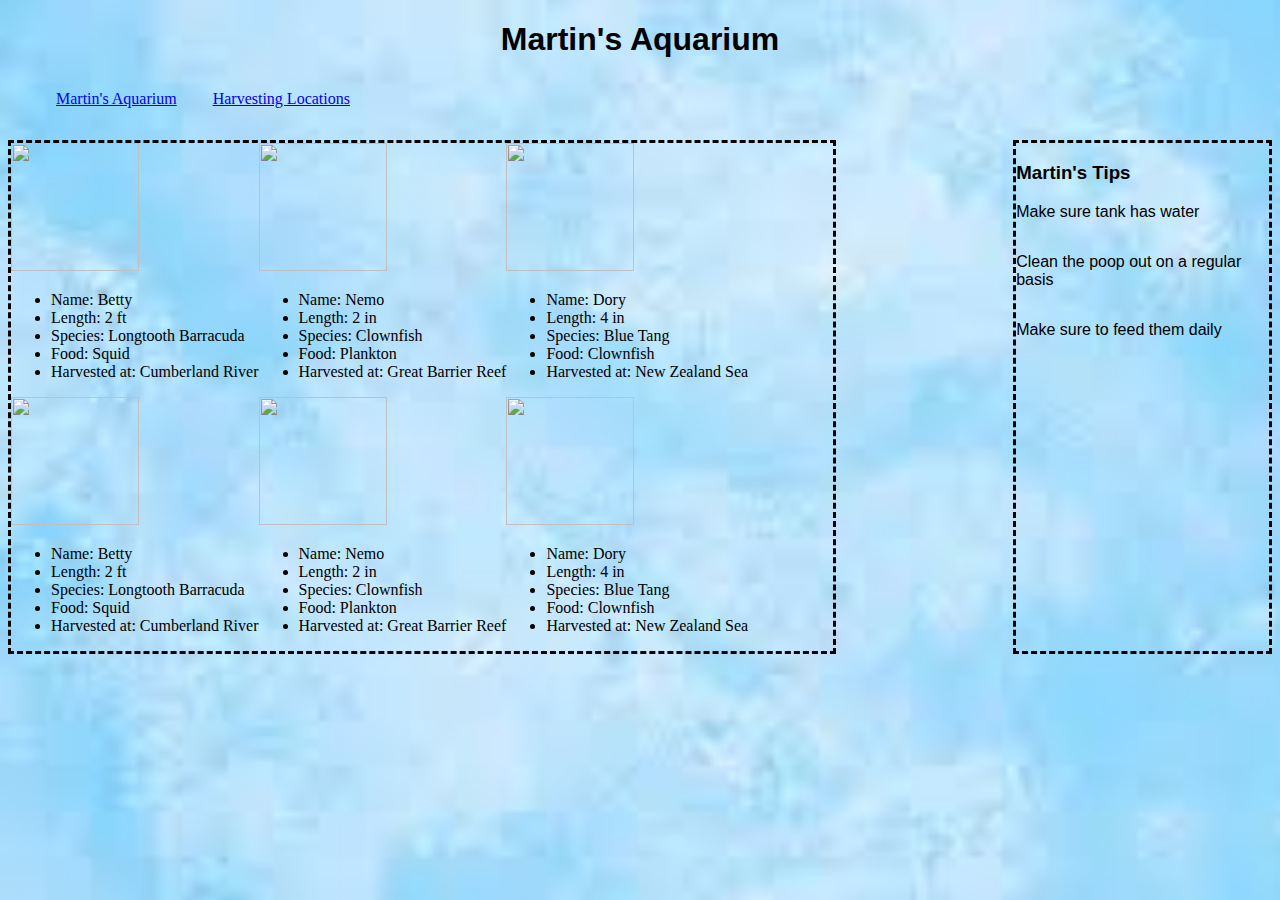
==== index.html @ f1f87197 "initial commit" ====
<!doctype html>
<html lang="en">

<head>
    <meta charset="utf-8">
    <title>Nashville Software School</title>
    <link rel="stylesheet" href="./styles/main.css">

</head>

<body>
    <header>
        <h1>Martin's Aquarium</h1>
        <nav class="navigation">
            <a class="navigation__link" href="index.html">Martin's Aquarium</a>
            <a class="navigation__link" href="locations.html">Harvesting Locations</a>
        </nav>
    </header>

    <main class="container">
        <article class="fishList bordered">
            <section class="fish">
                <img class="fish__image" src="https://i.ytimg.com/vi/z_XlTRYLZ1Q/maxresdefault.jpg" />
                <div class="fish__details">
                    <ul>
                        <li>Name: Betty</li>
                        <li>Length: 2 ft</li>
                        <li>Species: Longtooth Barracuda</li>
                        <li>Food: Squid</li>
                        <li>Harvested at: Cumberland River</li>
                    </ul>
                </div>
            </section>
            <section class="fish">
                <img class="fish__image" src="https://external-content.duckduckgo.com/iu/?u=https%3A%2F%2Ftse1.mm.bing.net%2Fth%3Fid%3DOIP.7xhhlta3q-wVKpgzGdTlpAHaFj%26pid%3DApi&f=1" />
                <div class="fish__details">
                    <ul>
                        <li>Name: Nemo</li>
                        <li>Length: 2 in</li>
                        <li>Species: Clownfish</li>
                        <li>Food: Plankton</li>
                        <li>Harvested at: Great Barrier Reef</li>
                    </ul>
                </div>
            </section>
            <section class="fish">
                <img class="fish__image" src="https://external-content.duckduckgo.com/iu/?u=https%3A%2F%2Fthedisneyinme.files.wordpress.com%2F2013%2F12%2Fdory.jpg&f=1&nofb=1" />
                <div class="fish__details">
                    <ul>
                        <li>Name: Dory</li>
                        <li>Length: 4 in</li>
                        <li>Species: Blue Tang</li>
                        <li>Food: Clownfish</li>
                        <li>Harvested at: New Zealand Sea</li>
                    </ul>
                </div>
            </section>
            <section class="fish">
                <img class="fish__image" src="https://i.ytimg.com/vi/z_XlTRYLZ1Q/maxresdefault.jpg" />
                <div class="fish__details">
                    <ul>
                        <li>Name: Betty</li>
                        <li>Length: 2 ft</li>
                        <li>Species: Longtooth Barracuda</li>
                        <li>Food: Squid</li>
                        <li>Harvested at: Cumberland River</li>
                    </ul>
                </div>
            </section>
            <section class="fish">
                <img class="fish__image" src="https://external-content.duckduckgo.com/iu/?u=https%3A%2F%2Ftse1.mm.bing.net%2Fth%3Fid%3DOIP.7xhhlta3q-wVKpgzGdTlpAHaFj%26pid%3DApi&f=1" />
                <div class="fish__details">
                    <ul>
                        <li>Name: Nemo</li>
                        <li>Length: 2 in</li>
                        <li>Species: Clownfish</li>
                        <li>Food: Plankton</li>
                        <li>Harvested at: Great Barrier Reef</li>
                    </ul>
                </div>
            </section>
            <section class="fish">
                <img class="fish__image" src="https://external-content.duckduckgo.com/iu/?u=https%3A%2F%2Fthedisneyinme.files.wordpress.com%2F2013%2F12%2Fdory.jpg&f=1&nofb=1" />
                <div class="fish__details">
                    <ul>
                        <li>Name: Dory</li>
                        <li>Length: 4 in</li>
                        <li>Species: Blue Tang</li>
                        <li>Food: Clownfish</li>
                        <li>Harvested at: New Zealand Sea</li>
                    </ul>
                </div>
            </section>
        </article>
        <aside class="tipList bordered">
            <header>
                <h3>Martin's Tips</h3>
            </header>
            <section class="tip">Make sure tank has water</section>
            <section class="tip">Clean the poop out on a regular basis</section>
            <section class="tip">Make sure to feed them daily</section>
        </aside>
    </main>


    <script type="module" src="./scripts/main.js"></script>
</body>

</html>
---- styles/main.css ----
.container {
    display: flex;
    flex-wrap: nowrap;
    justify-content: space-between;
}

.navigation {
    margin: 2em;
    
}

.navigation__link {
    padding: 0 1em 0 1em;
}

.fishList {
    flex-basis: 65%;
    display: flex;
    flex-wrap: wrap;
}

.fish__image {
    width: 8rem;
    height: 8rem;
}

.tipList {
    flex-basis: 20%;
}

.tip {
    margin: 1rem 0 2rem 0;
}

.bordered {
    border: 3px dashed black;
}

body {
    background: url([data-uri]) no-repeat center fixed;  
    -webkit-background-size: cover;
    -moz-background-size: cover;
    -o-background-size: cover;
    background-size: cover;
}

h1 {
    text-align: center;
    font-family: Arial, Helvetica, sans-serif;
}

.tipList {
    font-family: sans-serif;
}
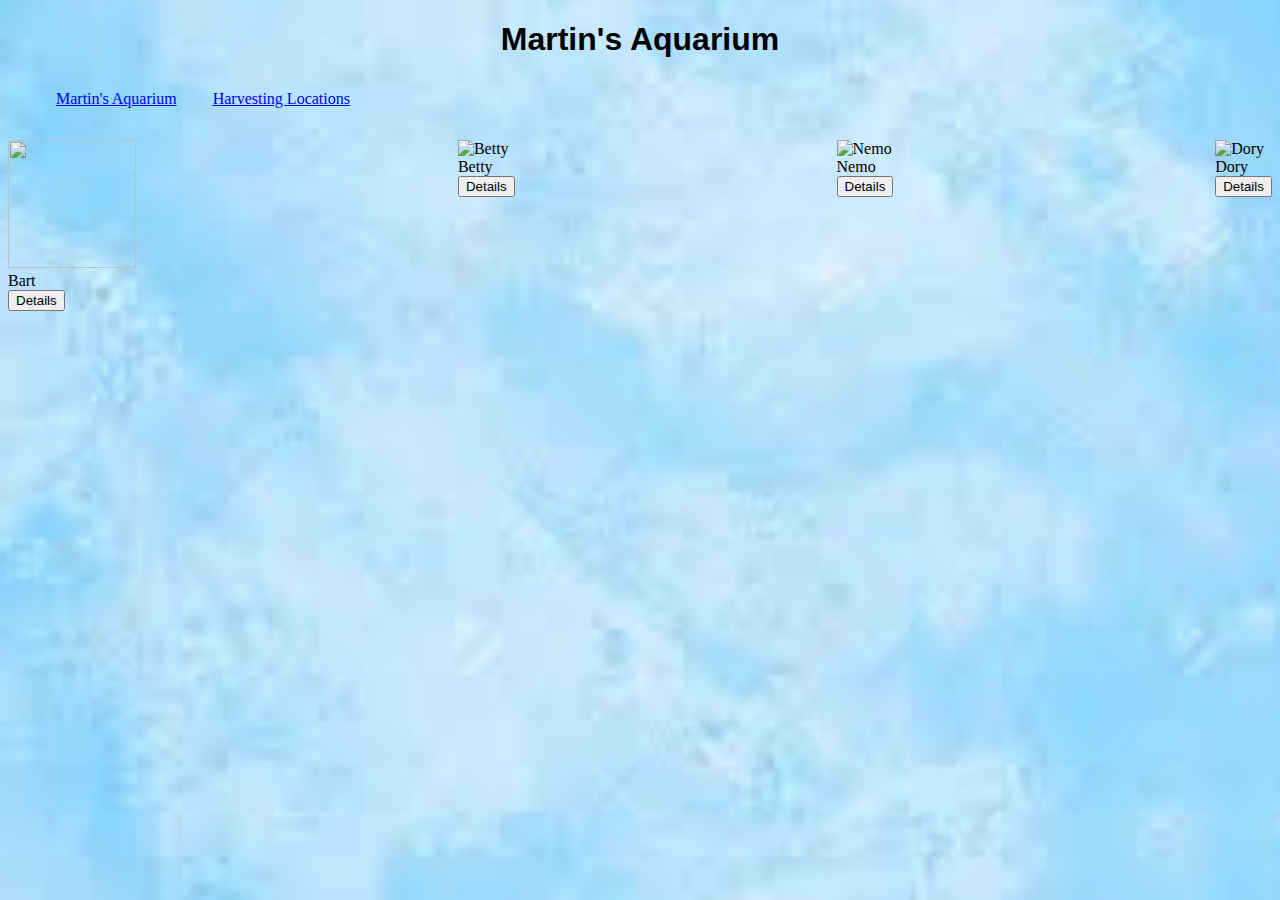
==== commit 3ba0570c: "added dialog boxes to fish" ====
--- a/index.html
+++ b/index.html
@@ -5,10 +5,12 @@
     <meta charset="utf-8">
     <title>Nashville Software School</title>
     <link rel="stylesheet" href="./styles/main.css">
+    
 
 </head>
 
 <body>
+    
     <header>
         <h1>Martin's Aquarium</h1>
         <nav class="navigation">
@@ -18,7 +20,54 @@
     </header>
 
     <main class="container">
-        <article class="fishList bordered">
+        <!-- Hey look! It's an HTML representation of one of Bart -->
+<div class="fish">
+    <div>
+        <img class="fish__image"
+            src="https://3.imimg.com/data3/IW/XT/GLADMIN-105863/fish-125x125.jpg"
+            alt="">
+    </div>
+    <div class="fish__name">Bart</div>
+    <div>
+        <button id="button--bart">Details</button>
+    </div>
+
+    <dialog class="dialog--fish" id="details--bart">
+        <div>Species: Orange Clownfish</div>
+        <div>Location: Caribbean</div>
+        <div>Length: 3</div>
+        <div>Food: Algae, crustaceans</div>
+
+        <button class="button--close" id="close-bart">Close Dialog</button>
+    </dialog>
+</div>
+
+<!-- Hey look! It's an HTML representation of Betty -->
+<div class="fish">
+    <div>
+        <img class="fish__image"
+            src="https://i.ytimg.com/vi/z_XlTRYLZ1Q/maxresdefault.jpg" 
+            alt="Betty">
+    </div>
+    <div class="fish__name">Betty</div>
+    <div>
+        <button id="button--betty">Details</button>
+    </div>
+
+    <dialog class="dialog--fish" id="details--betty">
+        <ul>
+            <li>Name: Betty</li>
+            <li>Length: 2 ft</li>
+            <li>Species: Longtooth Barracuda</li>
+            <li>Food: Squid</li>
+            <li>Harvested at: Cumberland River</li>
+        </ul>
+
+        <button class="button--close" id="close-betty">Close Dialog</button>
+    </dialog>
+</div>
+
+        <!-- <article class="fishList bordered">
             <section class="fish">
                 <img class="fish__image" src="https://i.ytimg.com/vi/z_XlTRYLZ1Q/maxresdefault.jpg" />
                 <div class="fish__details">
@@ -30,7 +79,31 @@
                         <li>Harvested at: Cumberland River</li>
                     </ul>
                 </div>
-            </section>
+            </section> -->
+<!-- Hey look! It's an HTML representation of one of Nemo -->
+<div class="fish">
+    <div>
+        <img class="fish__image"
+            src="https://external-content.duckduckgo.com/iu/?u=https%3A%2F%2Ftse1.mm.bing.net%2Fth%3Fid%3DOIP.7xhhlta3q-wVKpgzGdTlpAHaFj%26pid%3DApi&f=1"
+            alt="Nemo">
+    </div>
+    <div class="fish__name">Nemo</div>
+    <div>
+        <button id="button--nemo">Details</button>
+    </div>
+
+    <dialog class="dialog--fish" id="details--nemo">
+        <ul>
+            <li>Name: Nemo</li>
+            <li>Length: 2 in</li>
+            <li>Species: Clownfish</li>
+            <li>Food: Plankton</li>
+            <li>Harvested at: Great Barrier Reef</li>
+        </ul>
+        <button class="button--close" id="close-nemo">Close Dialog</button>
+    </dialog>
+</div>
+<!-- 
             <section class="fish">
                 <img class="fish__image" src="https://external-content.duckduckgo.com/iu/?u=https%3A%2F%2Ftse1.mm.bing.net%2Fth%3Fid%3DOIP.7xhhlta3q-wVKpgzGdTlpAHaFj%26pid%3DApi&f=1" />
                 <div class="fish__details">
@@ -42,8 +115,34 @@
                         <li>Harvested at: Great Barrier Reef</li>
                     </ul>
                 </div>
-            </section>
-            <section class="fish">
+            </section> -->
+
+
+<!-- Hey look! It's an HTML representation of one of Dory -->
+<div class="fish">
+    <div>
+        <img class="fish__image"
+            src="https://external-content.duckduckgo.com/iu/?u=https%3A%2F%2Fthedisneyinme.files.wordpress.com%2F2013%2F12%2Fdory.jpg&f=1&nofb=1"
+            alt="Dory">
+    </div>
+    <div class="fish__name">Dory</div>
+    <div>
+        <button id="button--dory">Details</button>
+    </div>
+
+    <dialog class="dialog--fish" id="details--dory">
+        <ul>
+            <li>Name: Dory</li>
+            <li>Length: 4 in</li>
+            <li>Species: Blue Tang</li>
+            <li>Food: Clownfish</li>
+            <li>Harvested at: New Zealand Sea</li>
+        </ul>
+
+        <button class="button--close" id="close-dory">Close Dialog</button>
+    </dialog>
+</div>
+            <!-- <section class="fish">
                 <img class="fish__image" src="https://external-content.duckduckgo.com/iu/?u=https%3A%2F%2Fthedisneyinme.files.wordpress.com%2F2013%2F12%2Fdory.jpg&f=1&nofb=1" />
                 <div class="fish__details">
                     <ul>
@@ -54,52 +153,9 @@
                         <li>Harvested at: New Zealand Sea</li>
                     </ul>
                 </div>
-            </section>
-            <section class="fish">
-                <img class="fish__image" src="https://i.ytimg.com/vi/z_XlTRYLZ1Q/maxresdefault.jpg" />
-                <div class="fish__details">
-                    <ul>
-                        <li>Name: Betty</li>
-                        <li>Length: 2 ft</li>
-                        <li>Species: Longtooth Barracuda</li>
-                        <li>Food: Squid</li>
-                        <li>Harvested at: Cumberland River</li>
-                    </ul>
-                </div>
-            </section>
-            <section class="fish">
-                <img class="fish__image" src="https://external-content.duckduckgo.com/iu/?u=https%3A%2F%2Ftse1.mm.bing.net%2Fth%3Fid%3DOIP.7xhhlta3q-wVKpgzGdTlpAHaFj%26pid%3DApi&f=1" />
-                <div class="fish__details">
-                    <ul>
-                        <li>Name: Nemo</li>
-                        <li>Length: 2 in</li>
-                        <li>Species: Clownfish</li>
-                        <li>Food: Plankton</li>
-                        <li>Harvested at: Great Barrier Reef</li>
-                    </ul>
-                </div>
-            </section>
-            <section class="fish">
-                <img class="fish__image" src="https://external-content.duckduckgo.com/iu/?u=https%3A%2F%2Fthedisneyinme.files.wordpress.com%2F2013%2F12%2Fdory.jpg&f=1&nofb=1" />
-                <div class="fish__details">
-                    <ul>
-                        <li>Name: Dory</li>
-                        <li>Length: 4 in</li>
-                        <li>Species: Blue Tang</li>
-                        <li>Food: Clownfish</li>
-                        <li>Harvested at: New Zealand Sea</li>
-                    </ul>
-                </div>
-            </section>
-        </article>
-        <aside class="tipList bordered">
-            <header>
-                <h3>Martin's Tips</h3>
-            </header>
-            <section class="tip">Make sure tank has water</section>
-            <section class="tip">Clean the poop out on a regular basis</section>
-            <section class="tip">Make sure to feed them daily</section>
-        </aside>
+            </section> -->
+            
+            
     </main>
 
 
--- a/styles/main.css
+++ b/styles/main.css
@@ -1,35 +1,12 @@
+@import "nav.css";
+@import "fish.css";
+@import "tips.css";
+
+
 .container {
     display: flex;
     flex-wrap: nowrap;
     justify-content: space-between;
-}
-
-.navigation {
-    margin: 2em;
-    
-}
-
-.navigation__link {
-    padding: 0 1em 0 1em;
-}
-
-.fishList {
-    flex-basis: 65%;
-    display: flex;
-    flex-wrap: wrap;
-}
-
-.fish__image {
-    width: 8rem;
-    height: 8rem;
-}
-
-.tipList {
-    flex-basis: 20%;
-}
-
-.tip {
-    margin: 1rem 0 2rem 0;
 }
 
 .bordered {
@@ -38,10 +15,8 @@
 
 body {
     background: url([data-uri]) no-repeat center fixed;  
-    -webkit-background-size: cover;
-    -moz-background-size: cover;
-    -o-background-size: cover;
     background-size: cover;
+    
 }
 
 h1 {
@@ -49,6 +24,3 @@
     font-family: Arial, Helvetica, sans-serif;
 }
 
-.tipList {
-    font-family: sans-serif;
-}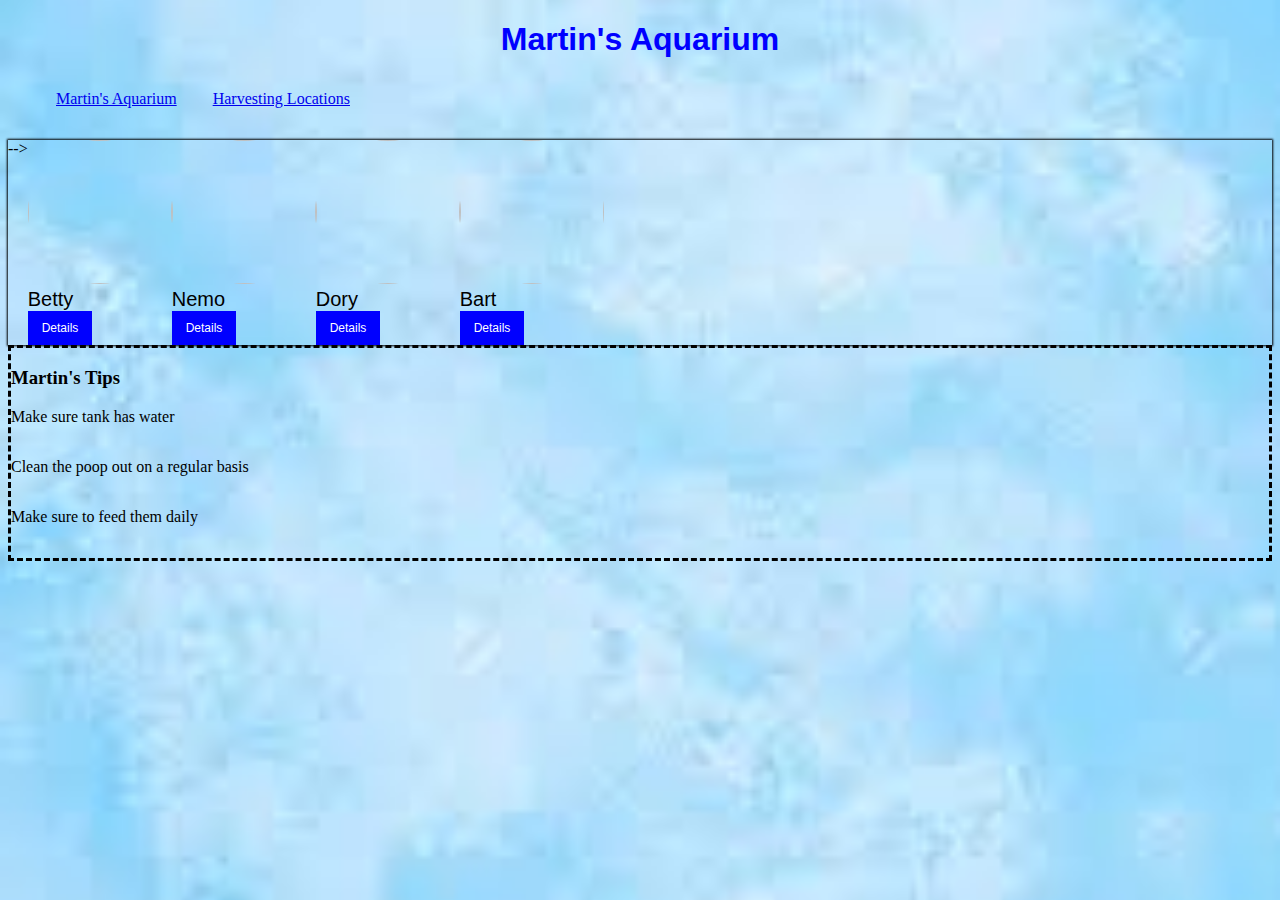
==== commit 76b48900: "removing imports that were not working" ====
--- a/index.html
+++ b/index.html
@@ -5,12 +5,10 @@
     <meta charset="utf-8">
     <title>Nashville Software School</title>
     <link rel="stylesheet" href="./styles/main.css">
-    
 
 </head>
 
 <body>
-    
     <header>
         <h1>Martin's Aquarium</h1>
         <nav class="navigation">
@@ -19,143 +17,18 @@
         </nav>
     </header>
 
-    <main class="container">
-        <!-- Hey look! It's an HTML representation of one of Bart -->
-<div class="fish">
-    <div>
-        <img class="fish__image"
-            src="https://3.imimg.com/data3/IW/XT/GLADMIN-105863/fish-125x125.jpg"
-            alt="">
-    </div>
-    <div class="fish__name">Bart</div>
-    <div>
-        <button id="button--bart">Details</button>
-    </div>
+    <article class="fishList"> -->
 
-    <dialog class="dialog--fish" id="details--bart">
-        <div>Species: Orange Clownfish</div>
-        <div>Location: Caribbean</div>
-        <div>Length: 3</div>
-        <div>Food: Algae, crustaceans</div>
+    </article>
+    <main class=bordered>
 
-        <button class="button--close" id="close-bart">Close Dialog</button>
-    </dialog>
-</div>
-
-<!-- Hey look! It's an HTML representation of Betty -->
-<div class="fish">
-    <div>
-        <img class="fish__image"
-            src="https://i.ytimg.com/vi/z_XlTRYLZ1Q/maxresdefault.jpg" 
-            alt="Betty">
-    </div>
-    <div class="fish__name">Betty</div>
-    <div>
-        <button id="button--betty">Details</button>
-    </div>
-
-    <dialog class="dialog--fish" id="details--betty">
-        <ul>
-            <li>Name: Betty</li>
-            <li>Length: 2 ft</li>
-            <li>Species: Longtooth Barracuda</li>
-            <li>Food: Squid</li>
-            <li>Harvested at: Cumberland River</li>
-        </ul>
-
-        <button class="button--close" id="close-betty">Close Dialog</button>
-    </dialog>
-</div>
-
-        <!-- <article class="fishList bordered">
-            <section class="fish">
-                <img class="fish__image" src="https://i.ytimg.com/vi/z_XlTRYLZ1Q/maxresdefault.jpg" />
-                <div class="fish__details">
-                    <ul>
-                        <li>Name: Betty</li>
-                        <li>Length: 2 ft</li>
-                        <li>Species: Longtooth Barracuda</li>
-                        <li>Food: Squid</li>
-                        <li>Harvested at: Cumberland River</li>
-                    </ul>
-                </div>
-            </section> -->
-<!-- Hey look! It's an HTML representation of one of Nemo -->
-<div class="fish">
-    <div>
-        <img class="fish__image"
-            src="https://external-content.duckduckgo.com/iu/?u=https%3A%2F%2Ftse1.mm.bing.net%2Fth%3Fid%3DOIP.7xhhlta3q-wVKpgzGdTlpAHaFj%26pid%3DApi&f=1"
-            alt="Nemo">
-    </div>
-    <div class="fish__name">Nemo</div>
-    <div>
-        <button id="button--nemo">Details</button>
-    </div>
-
-    <dialog class="dialog--fish" id="details--nemo">
-        <ul>
-            <li>Name: Nemo</li>
-            <li>Length: 2 in</li>
-            <li>Species: Clownfish</li>
-            <li>Food: Plankton</li>
-            <li>Harvested at: Great Barrier Reef</li>
-        </ul>
-        <button class="button--close" id="close-nemo">Close Dialog</button>
-    </dialog>
-</div>
-<!-- 
-            <section class="fish">
-                <img class="fish__image" src="https://external-content.duckduckgo.com/iu/?u=https%3A%2F%2Ftse1.mm.bing.net%2Fth%3Fid%3DOIP.7xhhlta3q-wVKpgzGdTlpAHaFj%26pid%3DApi&f=1" />
-                <div class="fish__details">
-                    <ul>
-                        <li>Name: Nemo</li>
-                        <li>Length: 2 in</li>
-                        <li>Species: Clownfish</li>
-                        <li>Food: Plankton</li>
-                        <li>Harvested at: Great Barrier Reef</li>
-                    </ul>
-                </div>
-            </section> -->
-
-
-<!-- Hey look! It's an HTML representation of one of Dory -->
-<div class="fish">
-    <div>
-        <img class="fish__image"
-            src="https://external-content.duckduckgo.com/iu/?u=https%3A%2F%2Fthedisneyinme.files.wordpress.com%2F2013%2F12%2Fdory.jpg&f=1&nofb=1"
-            alt="Dory">
-    </div>
-    <div class="fish__name">Dory</div>
-    <div>
-        <button id="button--dory">Details</button>
-    </div>
-
-    <dialog class="dialog--fish" id="details--dory">
-        <ul>
-            <li>Name: Dory</li>
-            <li>Length: 4 in</li>
-            <li>Species: Blue Tang</li>
-            <li>Food: Clownfish</li>
-            <li>Harvested at: New Zealand Sea</li>
-        </ul>
-
-        <button class="button--close" id="close-dory">Close Dialog</button>
-    </dialog>
-</div>
-            <!-- <section class="fish">
-                <img class="fish__image" src="https://external-content.duckduckgo.com/iu/?u=https%3A%2F%2Fthedisneyinme.files.wordpress.com%2F2013%2F12%2Fdory.jpg&f=1&nofb=1" />
-                <div class="fish__details">
-                    <ul>
-                        <li>Name: Dory</li>
-                        <li>Length: 4 in</li>
-                        <li>Species: Blue Tang</li>
-                        <li>Food: Clownfish</li>
-                        <li>Harvested at: New Zealand Sea</li>
-                    </ul>
-                </div>
-            </section> -->
-            
-            
+        <header>
+            <h3>Martin's Tips</h3>
+        </header>
+        <section class="tip">Make sure tank has water</section>
+        <section class="tip">Clean the poop out on a regular basis</section>
+        <section class="tip">Make sure to feed them daily</section>
+        </aside>
     </main>
 
 
--- a/styles/main.css
+++ b/styles/main.css
@@ -22,5 +22,18 @@
 h1 {
     text-align: center;
     font-family: Arial, Helvetica, sans-serif;
+    color: blue;
 }
 
+button {
+    background-color: blue;
+    border: none;
+    color: white;
+    padding: 10px 14px;
+    text-align: center;
+    text-decoration: none;
+    display: inline-block;
+    font-size: 12px;
+  }
+
+\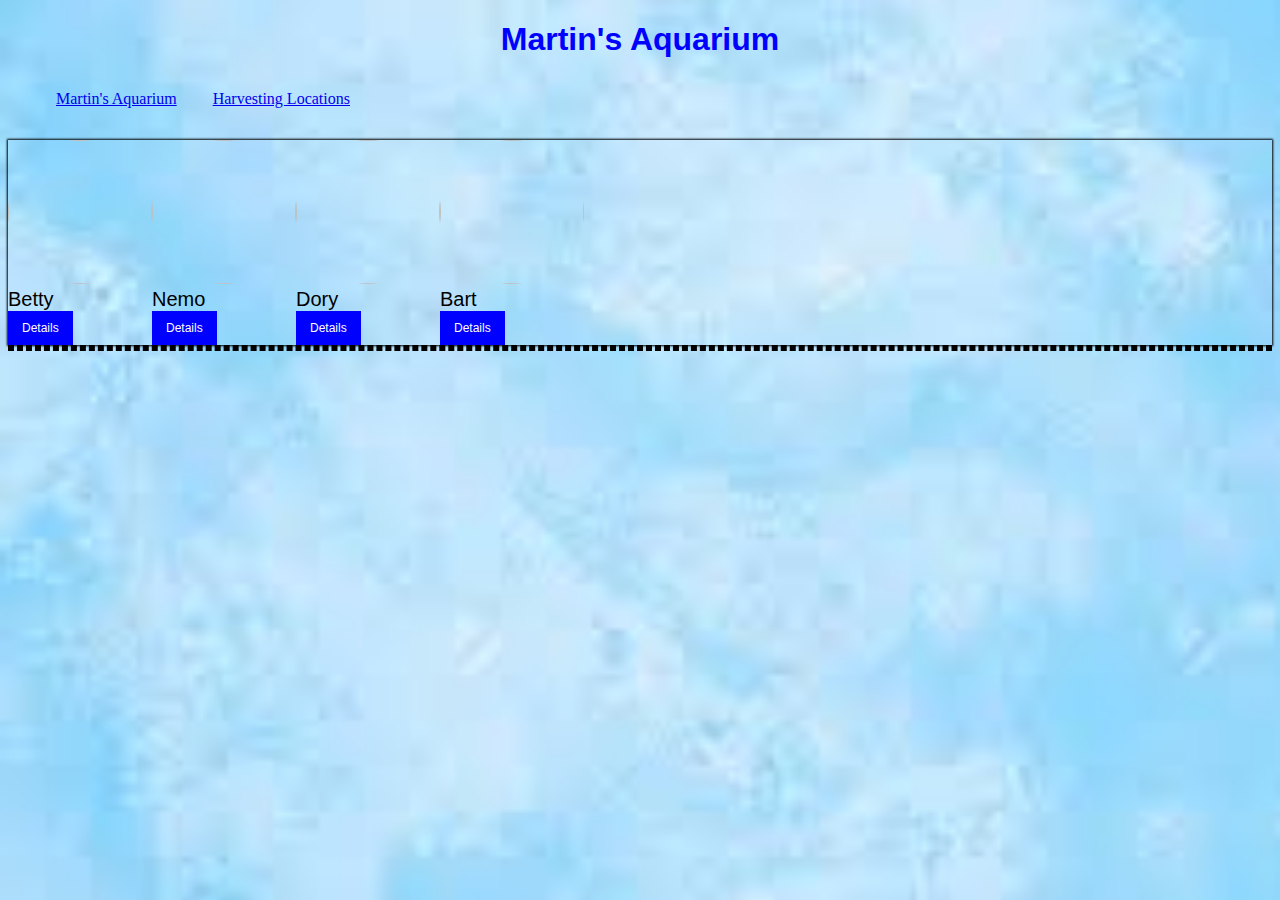
==== commit 2855c94b: "changed nav bar font and reponsiveness. Also set up a nav bar css" ====
--- a/index.html
+++ b/index.html
@@ -17,18 +17,18 @@
         </nav>
     </header>
 
-    <article class="fishList"> -->
+    <article class="fishList"> 
 
     </article>
     <main class=bordered>
 
         <header>
-            <h3>Martin's Tips</h3>
+            <!-- <h3>Martin's Tips</h3>
         </header>
         <section class="tip">Make sure tank has water</section>
         <section class="tip">Clean the poop out on a regular basis</section>
         <section class="tip">Make sure to feed them daily</section>
-        </aside>
+        </aside> -->
     </main>
 
 
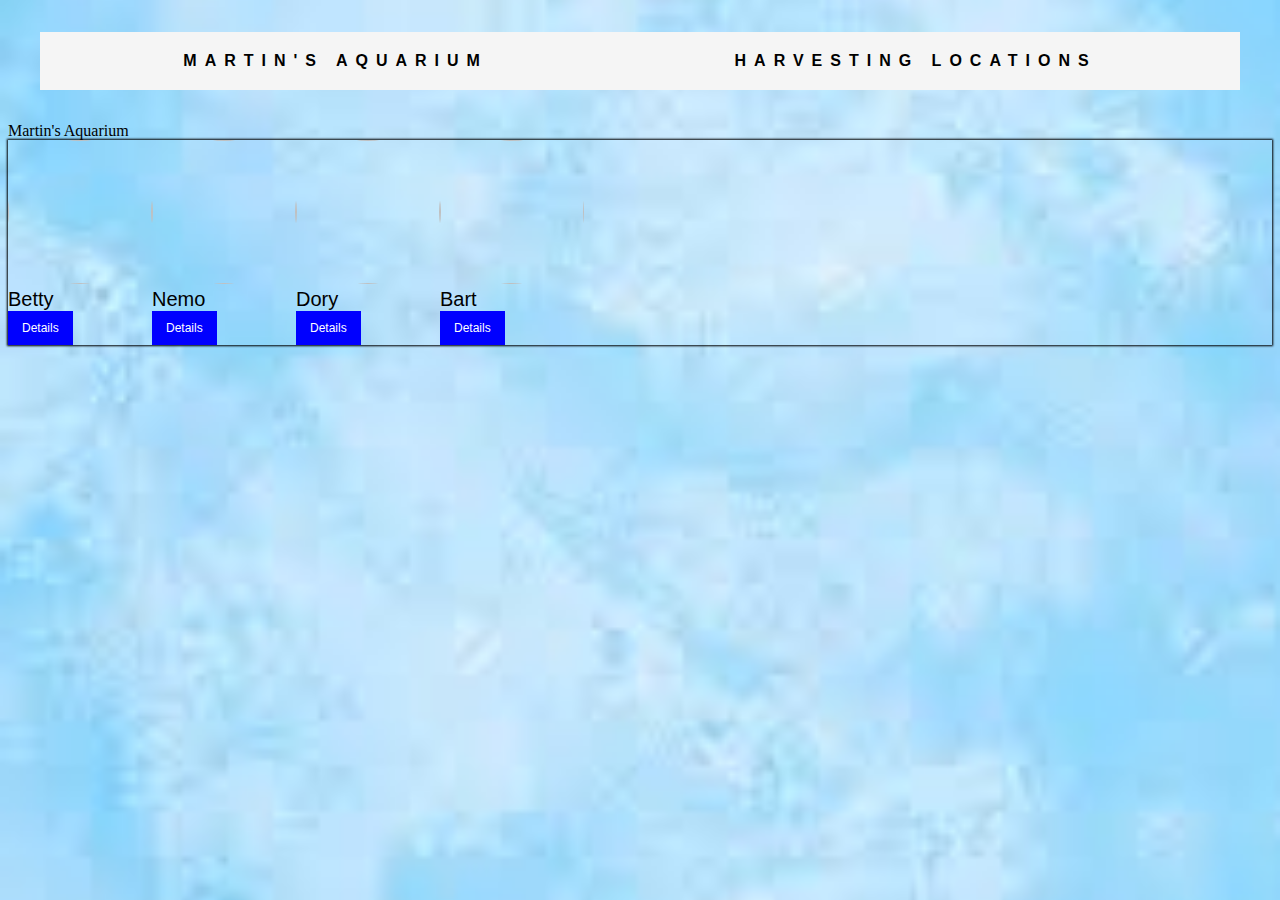
==== commit 0426b298: "adding styling to nav bar" ====
--- a/index.html
+++ b/index.html
@@ -10,17 +10,18 @@
 
 <body>
     <header>
-        <h1>Martin's Aquarium</h1>
         <nav class="navigation">
             <a class="navigation__link" href="index.html">Martin's Aquarium</a>
             <a class="navigation__link" href="locations.html">Harvesting Locations</a>
         </nav>
     </header>
 
+    <article class="PageTitle">Martin's Aquarium</article>
+
     <article class="fishList"> 
 
     </article>
-    <main class=bordered>
+    <main>
 
         <header>
             <!-- <h3>Martin's Tips</h3>
@@ -32,7 +33,7 @@
     </main>
 
 
-    <script type="module" src="./scripts/main.js"></script>
+    <script type="module" src="./scripts/Fish/main.js"></script>
 </body>
 
 </html>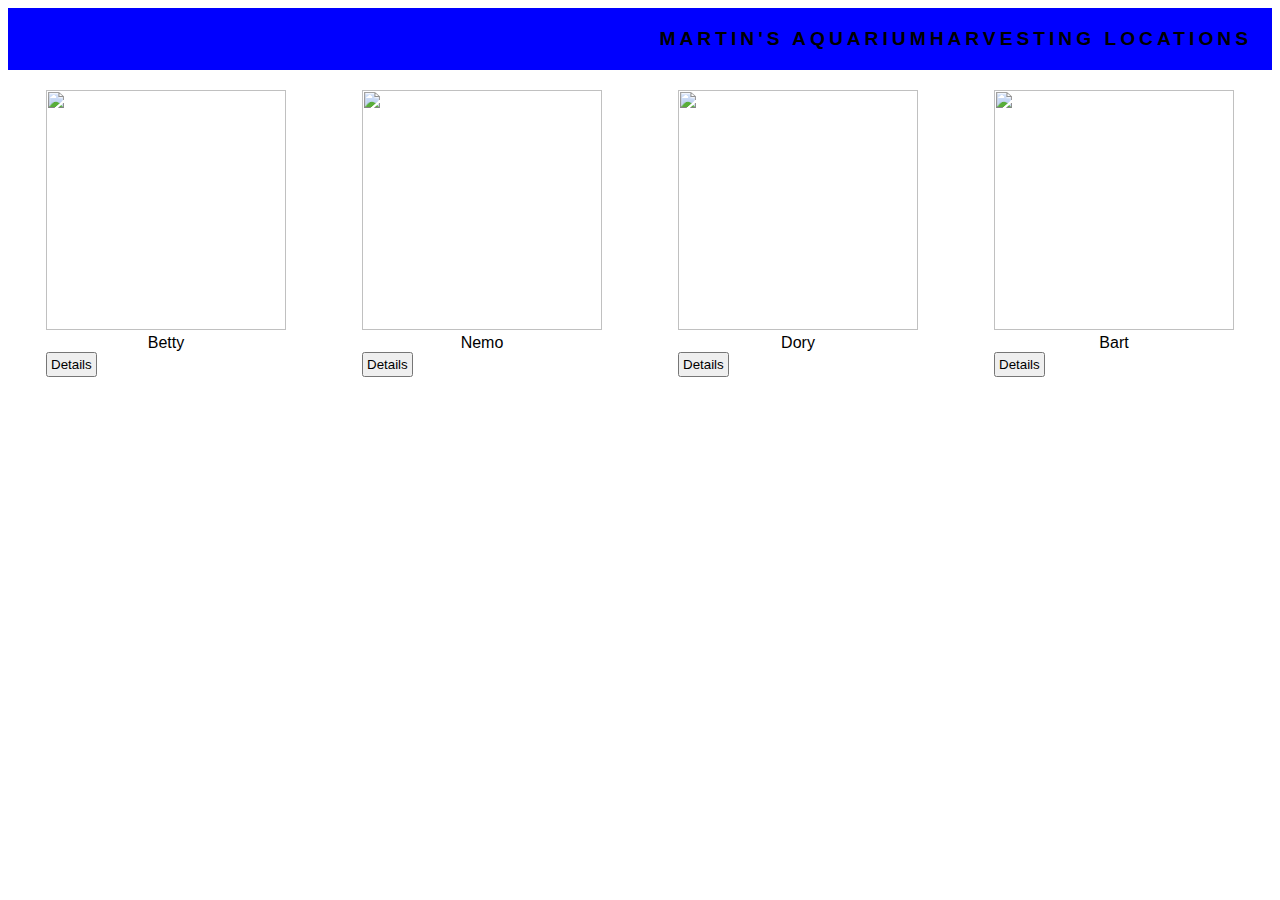
==== commit f6f1fe45: "changing background, changing size of images in location.html" ====
--- a/index.html
+++ b/index.html
@@ -9,16 +9,17 @@
 </head>
 
 <body>
+
     <header>
         <nav class="navigation">
             <a class="navigation__link" href="index.html">Martin's Aquarium</a>
             <a class="navigation__link" href="locations.html">Harvesting Locations</a>
         </nav>
+
     </header>
 
-    <article class="PageTitle">Martin's Aquarium</article>
 
-    <article class="fishList"> 
+    <article class="fishList">
 
     </article>
     <main>
--- a/styles/main.css
+++ b/styles/main.css
@@ -1,39 +1,25 @@
 @import "nav.css";
 @import "fish.css";
 @import "tips.css";
+@import "location.css";
 
 
-.container {
-    display: flex;
-    flex-wrap: nowrap;
-    justify-content: space-between;
+body {
+    font-family: Arial, Helvetica, sans-serif;
 }
 
-.bordered {
-    border: 3px dashed black;
+.container {
+    flex-wrap: wrap;
 }
 
 body {
-    background: url([data-uri]) no-repeat center fixed;  
-    background-size: cover;
-    
+    background: url(https://cdn3.vectorstock.com/i/1000x1000/85/17/fish-logo-template-creative-symbol-vector-16278517.jpg) left top no-repeat;  
 }
 
-h1 {
+.PageTitle {
     text-align: center;
-    font-family: Arial, Helvetica, sans-serif;
-    color: blue;
+    font-size: 40px;
+    margin: 2px;
+    padding: 2px;
 }
 
-button {
-    background-color: blue;
-    border: none;
-    color: white;
-    padding: 10px 14px;
-    text-align: center;
-    text-decoration: none;
-    display: inline-block;
-    font-size: 12px;
-  }
-
-\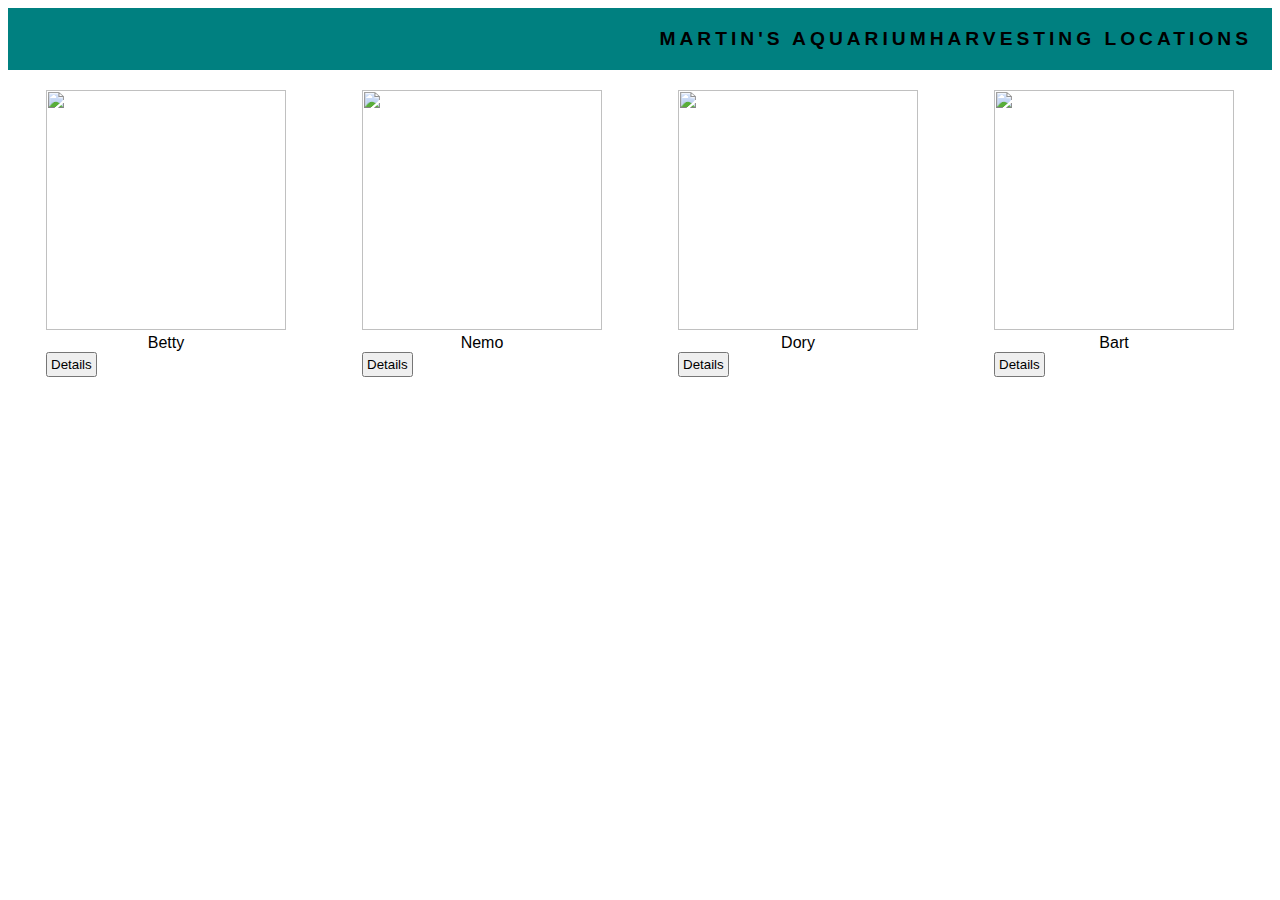
==== commit 31ac5739: "hooked up functionality of diaglog buttons" ====
--- a/index.html
+++ b/index.html
@@ -21,6 +21,7 @@
 
     <article class="fishList">
 
+
     </article>
     <main>
 
--- a/styles/main.css
+++ b/styles/main.css
@@ -13,7 +13,8 @@
 }
 
 body {
-    background: url(https://cdn3.vectorstock.com/i/1000x1000/85/17/fish-logo-template-creative-symbol-vector-16278517.jpg) left top no-repeat;  
+    background: url(https://previews.123rf.com/images/kert/kert1201/kert120100049/12080602-bright-turquoise-sea-fish-background.jpg) no-repeat center fixed;  
+    background-size: cover;
 }
 
 .PageTitle {
